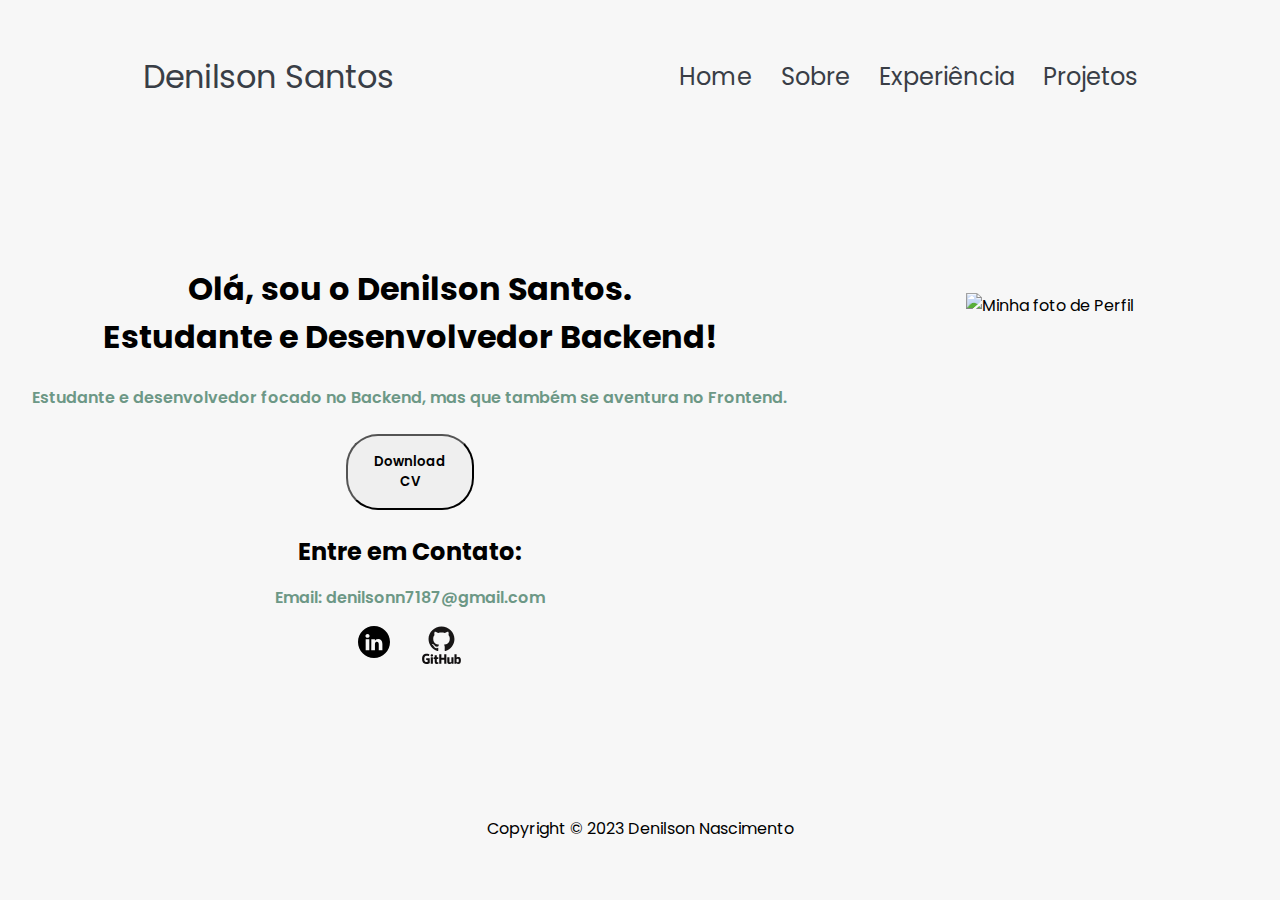
==== index.html @ 2c4739f4 "finalizando_firs_page" ====
<!DOCTYPE html>
<html lang="en">
<head>
    <meta charset="UTF-8">
    <meta http-equiv="X-UA-Compatible" content="IE=edge">
    <meta name="viewport" content="width=device-width, initial-scale=1.0">
    <title>Home</title>
    <link rel="stylesheet" href="style.css">
</head>
<body>
    <header class="cabecalho">
        <div class="logo">
            Denilson Santos
        </div>
        <div class="links">
            <ul class="nav_links">
                <li><a href="index.html">Home</a></li>
                <li><a href="sobre.html">Sobre</a></li>
                <li><a href="experiencia.html">Experiência</a></li>
                <li><a href="pro">Projetos</a></li>
            </ul>
        </div>
    </header>

    <main class="main_home">
        <div class="conteudo">
            <h1 class="conteudo_titulo">
                Olá, sou o Denilson Santos. <br> Estudante e Desenvolvedor Backend!
            </h1>
            <p class="conteudo_paragrafo">
                Estudante e desenvolvedor focado no Backend, mas que também se aventura no Frontend.
            </p>
            <button class="btn btn_download_cv">
                Download CV
            </button>
            <div class="container_contato">
                <h2 class="sub_titulo"> Entre em Contato:</h2>
                <p class="conteudo_paragrafo">Email: denilsonn7187@gmail.com</p>
                <div class="icons_imgs">
                    <a href="https://www.linkedin.com/in/denilson-santos-24952328a/"><img src="/assets/linkedin_icon.svg" alt="Icone linkedin" class="icon">
                    </a>
                    <a href="https://github.com/Deniks71"><img src="/assets/github_icon.svg" alt="Icone Github" class="icon github_icon">
                    </a>
                    
                </div>
            </div>
        </div>

        <img src="/assets/foto_circular.png" alt="Minha foto de Perfil" class="img_home">
        
    </main>

    <footer>
        <p class="texto_rodape">Copyright &#169; 2023 Denilson Nascimento</p>
    </footer>
    
</body>
</html>
---- style.css ----
@import url('https://fonts.googleapis.com/css2?family=Poppins:wght@300;400;500;600&display=swap');

*{
    margin: 0;
    padding: 0;
    text-decoration: none;
    font-family: 'Poppins', sans-serif;
    box-sizing: border-box;
}

body{
    background-color: #F7F7F7;
}

html{
    scroll-behavior: smooth;
}

p{
    color: #6D9886;
    font-weight: 600;
}

a, 
.btn{
    transition: all 300ms ease;
}

.btn{
    font-weight: 600;
    transition: all 300ms ease;
    padding: 1rem;
    width: 8rem;
    border-radius: 2rem;
    cursor: pointer;
}
/* Cabecalho */

.cabecalho{
    display: flex;
    justify-content: space-around;
    align-items: center;
    height: 17vh;
}


.logo{
    font-size: 2rem;
    color: #393E46;
}
.nav_links{
    display: flex;
    gap: 1.8rem;
    font-size: 1.5rem;
    list-style: none
    
}

.icon{
    height: 2rem;
    cursor: pointer;
}

.github_icon{
    height: 2.4rem; 
}
a{
    text-decoration: none;
    text-decoration-color: white;
    color: #393E46;
}

a:hover{
    color: grey;
    text-decoration: underline;
    text-underline-offset: 1rem;
    text-decoration-color: rgb(181, 181, 181);
}

main{
    height: 70vh;
}

.main_home{
    display: flex;
    align-items: center;
    justify-content: center;
    gap: 2rem;
}

.img_home{
    height: 350px;
    margin: 0 auto;
}

.btn_download_cv:hover{ 
 background: rgb(53, 53, 53);
 color: white;
}

.conteudo{
    display: flex;
    flex-direction: column;
    align-items: center;
    text-align: center;
    gap: 1.5rem;
    margin-left: 2rem;
}

.container_contato{
    display: flex;
    flex-direction: column;
    gap: 1rem;
}

.icons_imgs{
    display: flex;
    justify-content: center;
    gap: 2rem;
}

footer{
    height: 10vh;
    display: flex;
    justify-content: center;
    align-items: center;
    align-self: baseline;
}

.texto_rodape{
    font-weight: 400;
    color: black;
    
}
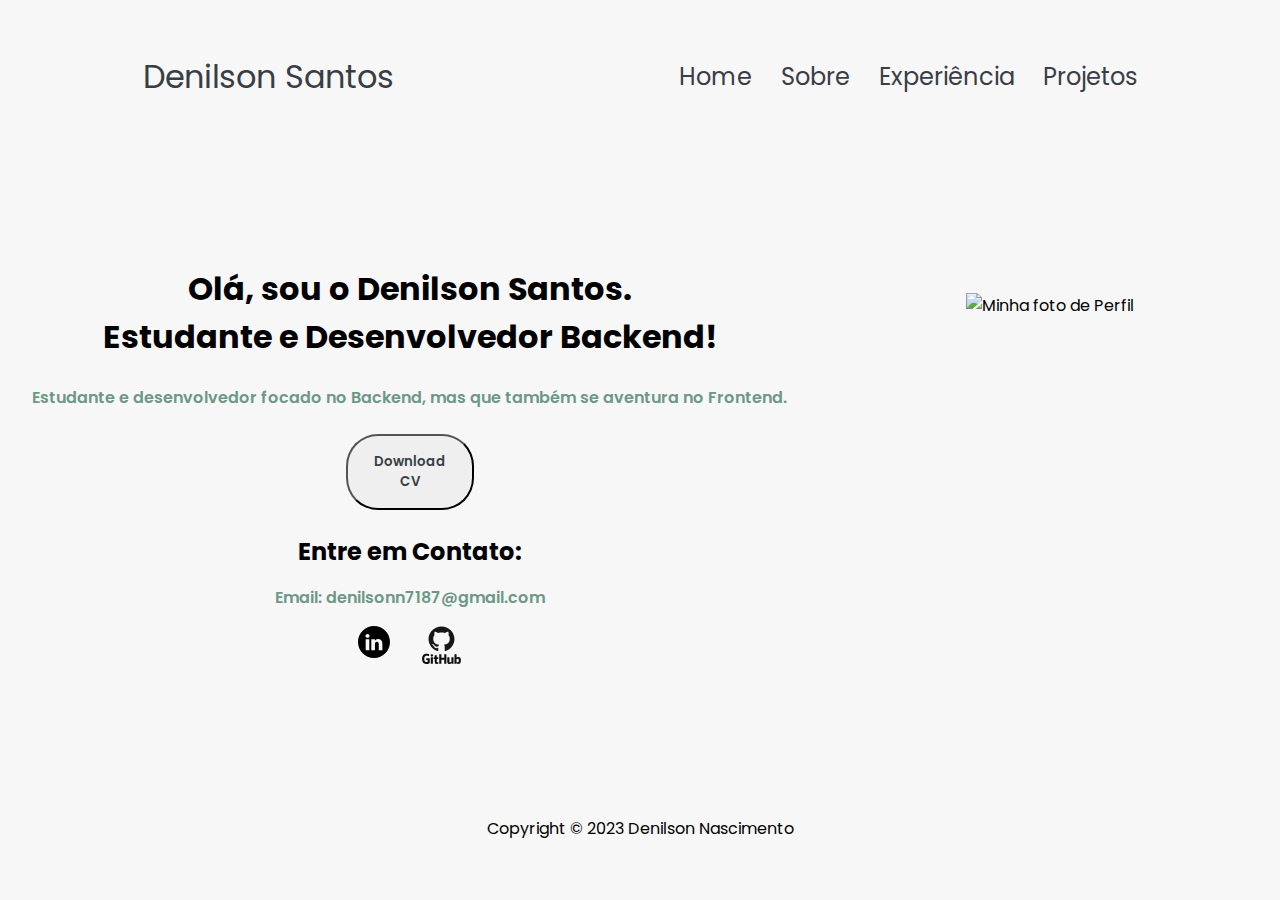
==== commit 299d091a: "Inserindo meu curriculo no botao de download" ====
--- a/index.html
+++ b/index.html
@@ -6,6 +6,7 @@
     <meta name="viewport" content="width=device-width, initial-scale=1.0">
     <title>Home</title>
     <link rel="stylesheet" href="style.css">
+    <link rel="stylesheet" href="mediaqueries.css">
 </head>
 <body>
     <header class="cabecalho">
@@ -31,15 +32,15 @@
                 Estudante e desenvolvedor focado no Backend, mas que também se aventura no Frontend.
             </p>
             <button class="btn btn_download_cv">
-                Download CV
+                <a href="assets/denilson_curriculo.pdf" download="denilson_curriculo.pdf" class="remove_style_ancor">Download CV</a>
             </button>
             <div class="container_contato">
                 <h2 class="sub_titulo"> Entre em Contato:</h2>
                 <p class="conteudo_paragrafo">Email: denilsonn7187@gmail.com</p>
                 <div class="icons_imgs">
-                    <a href="https://www.linkedin.com/in/denilson-santos-24952328a/"><img src="/assets/linkedin_icon.svg" alt="Icone linkedin" class="icon">
+                    <a href="https://www.linkedin.com/in/denilson-santos-24952328a/" target="_blank"><img src="/assets/linkedin_icon.svg" alt="Icone linkedin" class="icon">
                     </a>
-                    <a href="https://github.com/Deniks71"><img src="/assets/github_icon.svg" alt="Icone Github" class="icon github_icon">
+                    <a href="https://github.com/Deniks71" target="_blank"><img src="/assets/github_icon.svg" alt="Icone Github" class="icon github_icon">
                     </a>
                     
                 </div>
--- a/style.css
+++ b/style.css
@@ -77,6 +77,8 @@
     text-decoration-color: rgb(181, 181, 181);
 }
 
+
+
 main{
     height: 70vh;
 }
@@ -98,6 +100,9 @@
  color: white;
 }
 
+.btn_download_cv:hover a{
+    color: white;
+}
 .conteudo{
     display: flex;
     flex-direction: column;
@@ -131,4 +136,5 @@
     font-weight: 400;
     color: black;
     
-}+}
+
--- a/mediaqueries.css
+++ b/mediaqueries.css
@@ -0,0 +1,3 @@
+@media screen and (max-width: 870px){
+
+}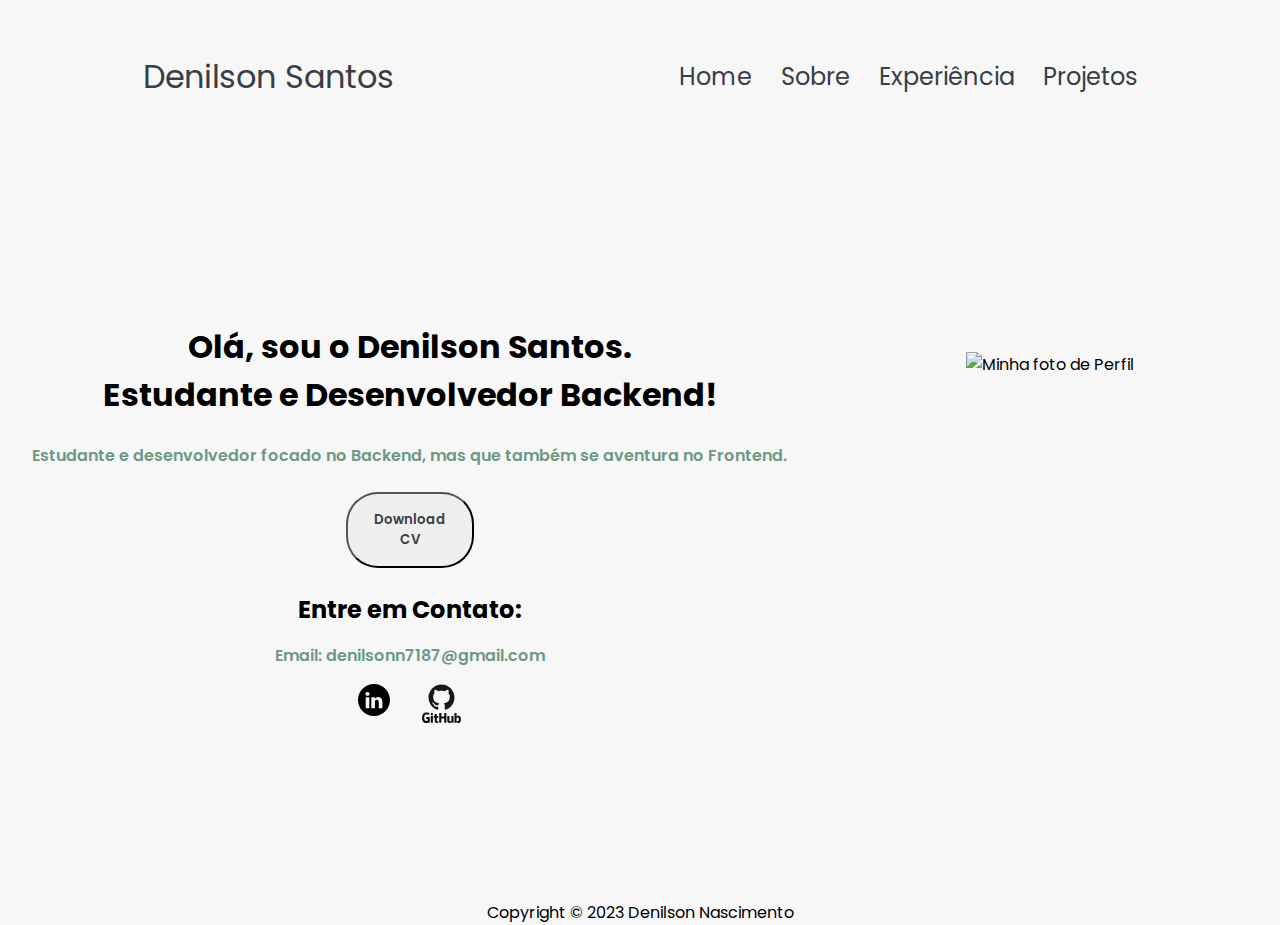
==== commit a69830a1: "Inserindo menu hamburger e resposividade" ====
--- a/index.html
+++ b/index.html
@@ -18,7 +18,20 @@
                 <li><a href="index.html">Home</a></li>
                 <li><a href="sobre.html">Sobre</a></li>
                 <li><a href="experiencia.html">Experiência</a></li>
-                <li><a href="pro">Projetos</a></li>
+                <li><a href="projetos.html">Projetos</a></li>
+            </ul>
+        </div>
+
+        <div class="mobile_menu_icon">
+            <button class="menuShow"><img src="assets/open_menu_black.svg" alt="Icone do Menu de celular" class="icon icon_nav"></button>
+        </div>
+
+        <div class="menu_mobile">
+            <ul class="nav_links">
+                <li><a href="index.html">Home</a></li>
+                <li><a href="sobre.html">Sobre</a></li>
+                <li><a href="experiencia.html">Experiência</a></li>
+                <li><a href="projetos.html">Projetos</a></li>
             </ul>
         </div>
     </header>
@@ -54,6 +67,7 @@
     <footer>
         <p class="texto_rodape">Copyright &#169; 2023 Denilson Nascimento</p>
     </footer>
-    
+
+    <script src="script.js"></script>
 </body>
 </html>--- a/style.css
+++ b/style.css
@@ -80,7 +80,7 @@
 
 
 main{
-    height: 70vh;
+    height: 83vh;
 }
 
 .main_home{
@@ -125,10 +125,8 @@
 }
 
 footer{
-    height: 10vh;
     display: flex;
     justify-content: center;
-    align-items: center;
     align-self: baseline;
 }
 
@@ -138,3 +136,12 @@
     
 }
 
+
+.mobile_menu_icon{
+    display: none;
+}
+
+.menu_mobile{
+    display: none;
+}
+
--- a/mediaqueries.css
+++ b/mediaqueries.css
@@ -1,3 +1,69 @@
 @media screen and (max-width: 870px){
+    .links{
+        display: none;
+        
+    }
 
+    .mobile_menu_icon{
+        display: block;
+        
+        
+    }
+    .mobile_menu_icon button{
+        background-color: transparent;
+        border: none;
+        cursor: pointer;
+    }
+
+    .menu_mobile ul{
+        display: flex;
+        flex-direction: column;
+        text-align: center;
+        padding-bottom: 1rem;
+
+    }
+
+
+    .menu_mobile li{
+        display: block;
+        padding-top: 1.2rem;
+
+    }
+    .open{
+        display: block;
+        bottom: 43%;
+        position: absolute;
+        overflow: hidden;
+        right: 12%;
+        background-color: white;
+    }
+}
+
+@media screen and (max-width: 740px){
+    main{
+        height: auto;
+    }
+   
+    .main_home{
+        flex-direction: column-reverse;
+    }
+
+    footer{
+        display: none;
+    }
+}
+
+@media screen and (max-width: 444px){
+    .logo{
+        display: none;
+    }
+
+    .open{
+        display: block;
+        bottom: 43%;
+        position: absolute;
+        overflow: hidden;
+        right: 35%;
+        background-color: white;
+    }
 }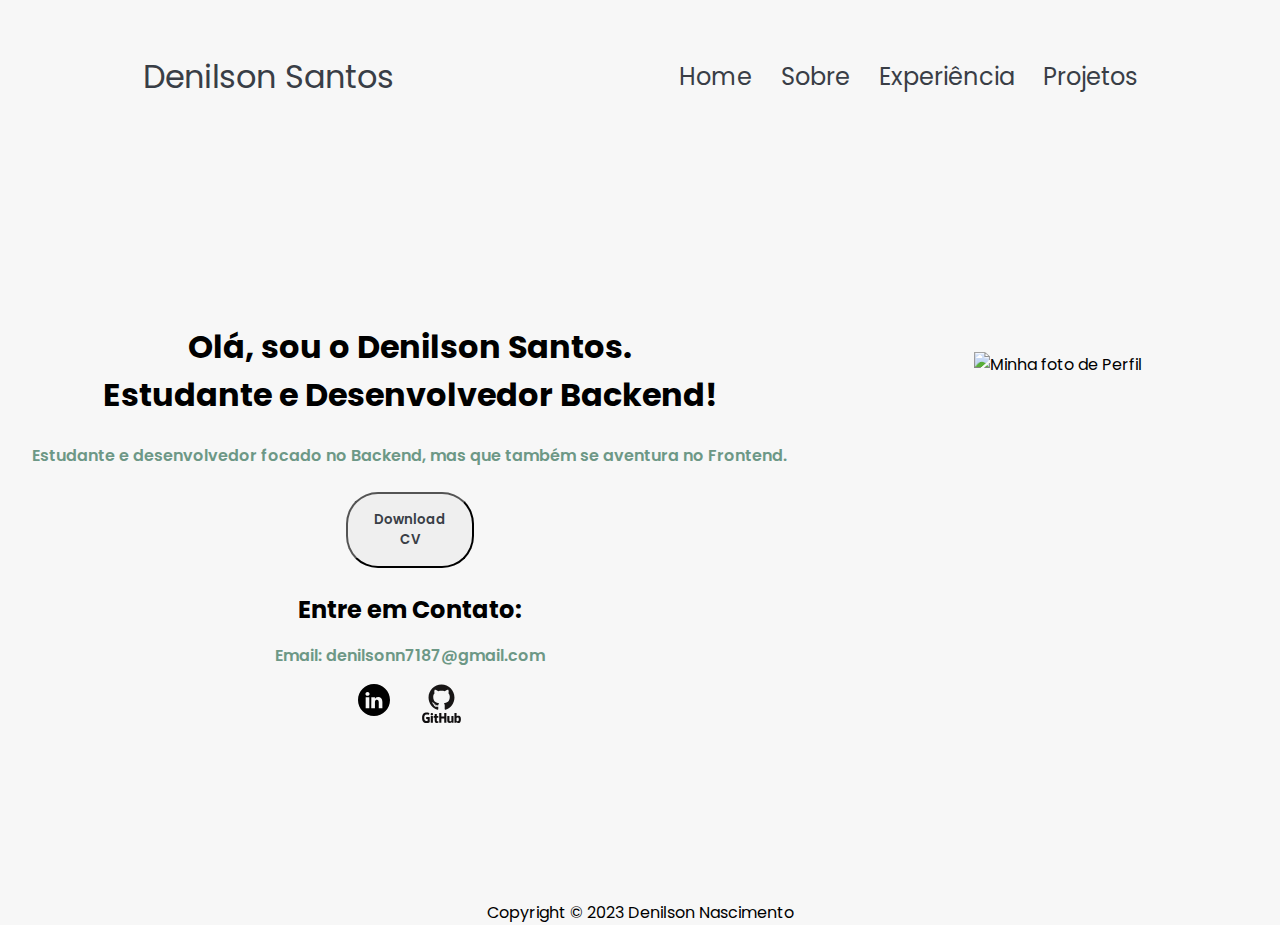
==== commit b2d0c242: "Finalizando a pagina de experiencia" ====
--- a/index.html
+++ b/index.html
@@ -4,9 +4,10 @@
     <meta charset="UTF-8">
     <meta http-equiv="X-UA-Compatible" content="IE=edge">
     <meta name="viewport" content="width=device-width, initial-scale=1.0">
-    <title>Home</title>
+    <title>Meu Portifolio - Home</title>
     <link rel="stylesheet" href="style.css">
     <link rel="stylesheet" href="mediaqueries.css">
+    <link rel="icon" href="assets/lightning_icon.svg">
 </head>
 <body>
     <header class="cabecalho">
--- a/style.css
+++ b/style.css
@@ -110,6 +110,7 @@
     text-align: center;
     gap: 1.5rem;
     margin-left: 2rem;
+    margin-right: 1rem;
 }
 
 .container_contato{
@@ -145,3 +146,100 @@
     display: none;
 }
 
+
+
+
+/*sobre*/
+
+.main_sobre{
+    display: flex;
+    flex-direction: column;
+    align-items: center;
+    justify-content: center;
+    gap: 2rem;
+    
+}
+
+.container_img_sobre{
+    margin-left: 5rem;
+}
+.img_sobre{
+    height: 450px;
+    border-radius: 2rem;
+    
+    
+}
+
+.container_sobre{
+    display: flex;
+    gap: 1rem;
+    align-items: center;
+    justify-content: center;
+    align-self: center ;
+    
+}
+
+.container_paragrafo_sobre{
+    margin-right: 5rem;
+    justify-content: center;
+    text-align: center;
+    margin-bottom: 1rem;
+}
+
+.conteudo_titulo{
+    text-align: center;
+}
+
+
+/*EXPERIENCIA*/
+
+.main_exp{
+    display: flex;
+    flex-direction: column;
+    margin-top: 4rem;
+}
+
+.exp_texto_container{
+    margin-bottom: 2rem;
+    text-align: center;
+    display: flex;
+    flex-direction: column;
+    gap: 1rem;
+}
+
+.stacks_container{
+    display: flex;
+    align-items: center;
+    justify-content: center;
+    margin-top: 4rem;
+    
+}
+
+.experiencia_stacks_container{
+    display: flex;
+    align-self: center;
+    border: 2px solid #393E46;
+    max-width: 700px;
+    padding: 1rem;
+    margin: 1rem;
+    flex-wrap: wrap;
+    gap: 2rem;
+    border-radius: 1rem;
+    justify-content: center;
+    
+}
+
+.stack{
+    display: flex;
+    flex-direction: column;
+    align-items: center;
+    justify-content: center;
+    gap: 0.4rem;
+    text-align: center;
+}
+
+.tecnologia_p{
+    color: #393E46;
+    font-weight: 600;
+    font-size: 1.1rem;
+}--- a/mediaqueries.css
+++ b/mediaqueries.css
@@ -37,6 +37,37 @@
         right: 12%;
         background-color: white;
     }
+
+    /*Sobre*/
+
+    .main_sobre{
+        height: auto;
+    }
+
+    .container_paragrafo_sobre{
+        margin: 0 2rem;
+        justify-content: center;
+        margin-bottom: 2rem;
+    }
+    .container_sobre{
+        display: flex;
+        flex-direction: column;
+        gap: 1rem;
+        align-items: center;
+        justify-content: center;
+        align-self: center ;
+        
+    }
+
+    .container_img_sobre{
+        margin: auto;
+    }
+    .img_sobre{
+        height: 350px;
+        border-radius: 2rem;
+    }
+        
+        
 }
 
 @media screen and (max-width: 740px){
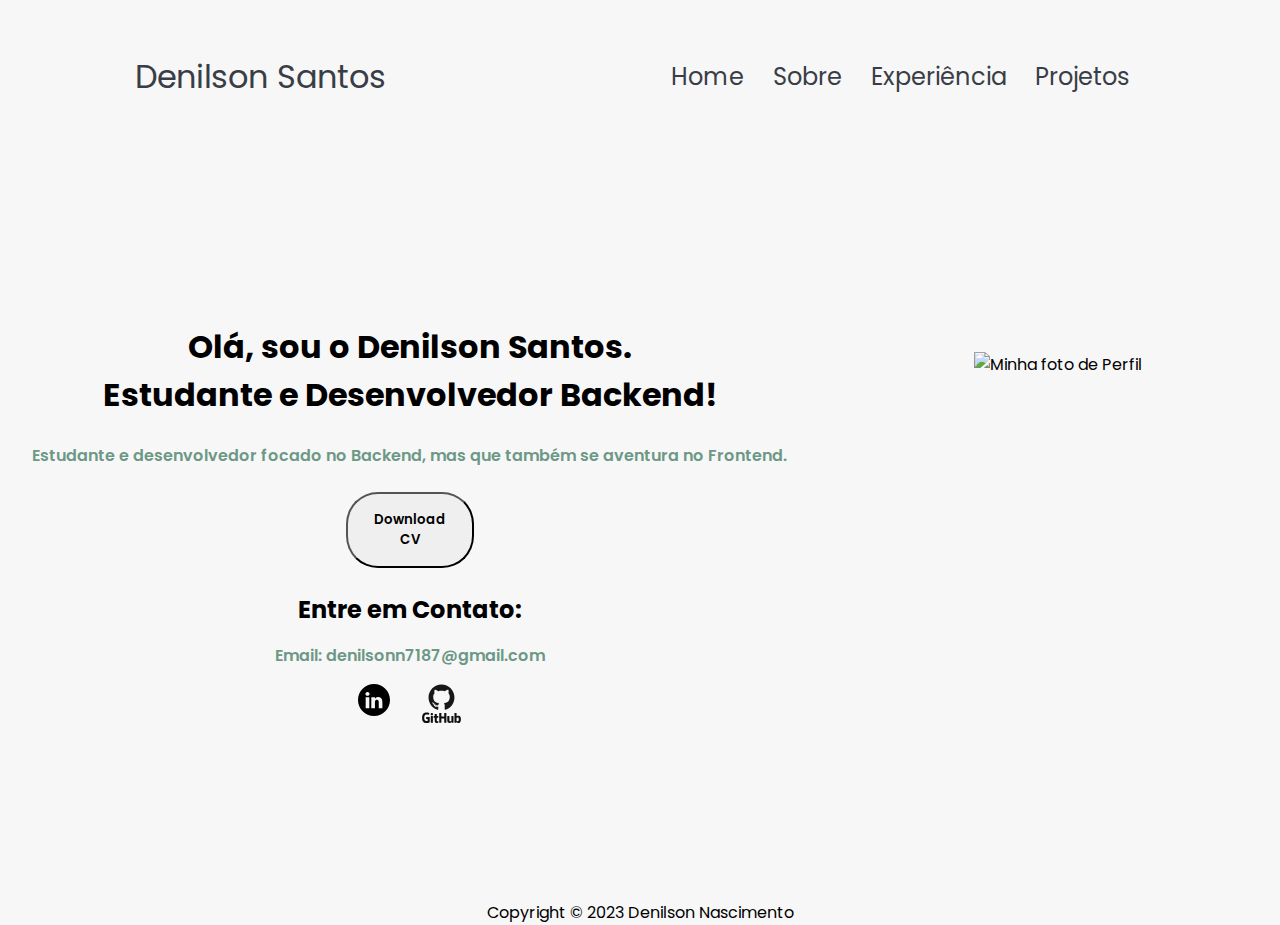
==== commit 4e5deb08: "Inserindo mais medias" ====
--- a/index.html
+++ b/index.html
@@ -12,7 +12,7 @@
 <body>
     <header class="cabecalho">
         <div class="logo">
-            Denilson Santos
+            <a href="index.html">Denilson Santos</a>
         </div>
         <div class="links">
             <ul class="nav_links">
@@ -45,9 +45,9 @@
             <p class="conteudo_paragrafo">
                 Estudante e desenvolvedor focado no Backend, mas que também se aventura no Frontend.
             </p>
-            <button class="btn btn_download_cv">
-                <a href="assets/denilson_curriculo.pdf" download="denilson_curriculo.pdf" class="remove_style_ancor">Download CV</a>
-            </button>
+            <a href="assets/denilson_curriculo.pdf" download="denilson_curriculo.pdf" class="remove_style_ancor">
+                <button class="btn btn_download_cv">Download CV</button>
+            </a>
             <div class="container_contato">
                 <h2 class="sub_titulo"> Entre em Contato:</h2>
                 <p class="conteudo_paragrafo">Email: denilsonn7187@gmail.com</p>
--- a/style.css
+++ b/style.css
@@ -52,7 +52,8 @@
     display: flex;
     gap: 1.8rem;
     font-size: 1.5rem;
-    list-style: none
+    list-style: none;
+    padding: 0 1rem;
     
 }
 
@@ -242,4 +243,55 @@
     color: #393E46;
     font-weight: 600;
     font-size: 1.1rem;
-}+}
+
+.conteudo_paragrafo_exp{
+    margin-left: 1rem;
+    margin-right: 2rem;
+}
+
+/*Projetos*/
+
+.main_projetos{
+    display: flex;
+    flex-direction: column;
+    align-items: center;
+    gap: 2rem;
+    
+}
+
+.main_projetos_textos{
+    display: flex;
+    flex-direction: column;
+    text-align: center;
+    justify-content: center;
+    align-items: center;
+}
+
+.projetos_container{
+    display: flex;
+    align-self: center;
+    max-width: 1200px;
+    padding: 1rem;
+    margin: 1rem;
+    flex-wrap: wrap;
+    gap: 2rem;
+    justify-content: center;
+}
+
+.card_projetos{
+    padding: 1rem;
+    border: 2px solid #393E46;
+    border-radius: 1rem;
+    align-items: center;
+    justify-content: center;
+    text-align: center;
+    gap: 1rem;
+}
+
+.img_contruindo{
+    height: 250px;
+}
+.titulo_projeto{
+    color: #393E46;
+}
--- a/mediaqueries.css
+++ b/mediaqueries.css
@@ -97,4 +97,134 @@
         right: 35%;
         background-color: white;
     }
+}
+
+@media only screen and (max-width: 445px) and (max-height: 850px){
+    .logo{
+        display: none;
+    }
+
+    .open{
+        display: block;
+        bottom: 36%;
+        position: absolute;
+        overflow: hidden;
+        right: 32%;
+        background-color: white;
+    }
+}
+
+@media only screen and (max-width: 425px) and (max-height: 897px){
+    .logo{
+        display: none;
+    }
+
+    .open{
+        display: block;
+        bottom: 53%;
+        position: absolute;
+        overflow: hidden;
+        right: 29%;
+        background-color: white;
+    }
+}
+
+@media only screen and (max-width: 400px) and (max-height: 897px){
+    .logo{
+        display: none;
+    }
+
+    .open{
+        display: block;
+        bottom: 50%;
+        position: absolute;
+        overflow: hidden;
+        right: 29%;
+        background-color: white;
+    }
+}
+
+@media only screen and (max-width: 435px) and (max-height: 934px){
+    .logo{
+        display: none;
+    }
+
+    .open{
+        display: block;
+        bottom: 54%;
+        position: absolute;
+        overflow: hidden;
+        right: 30%;
+        background-color: white;
+    }
+}
+
+
+@media only screen and ( 380px<= width <= 400px) and (max-height: 850px){
+    .logo{
+        display: none;
+    }
+
+    .open{
+        display: block;
+        bottom: 50%;
+        position: absolute;
+        overflow: hidden;
+        right: 30%;
+        background-color: white;
+    }
+}
+
+@media only screen and ( 355px<= width <= 379px) and (max-height: 800px){
+    .logo{
+        display: none;
+    }
+
+    .open{
+        display: block;
+        bottom: 45%;
+        position: absolute;
+        overflow: hidden;
+        right: 30%;
+        background-color: white;
+    }
+}
+
+@media only screen and ( 355px<= width <= 379px) and (max-height: 680px){
+    .logo{
+        display: none;
+    }
+
+    .open{
+        display: block;
+        bottom: 39%;
+        position: absolute;
+        overflow: hidden;
+        right: 30%;
+        background-color: white;
+    }
+}
+
+@media only screen and ( 750px<= width <= 780px) and (1010px<= height <= 1040px){
+    
+    .open{
+        display: block;
+        bottom: 55%;
+        position: absolute;
+        overflow: hidden;
+        right: 7%;
+        background-color: white;
+    }
+}
+
+@media only screen and ( 810px<= width <= 845px) and (1160px<= height <= 1195px){
+    
+    .open{
+        display: block;
+        bottom: 62%;
+        position: absolute;
+        overflow: hidden;
+        right: 7%;
+        background-color: white;
+    }
 }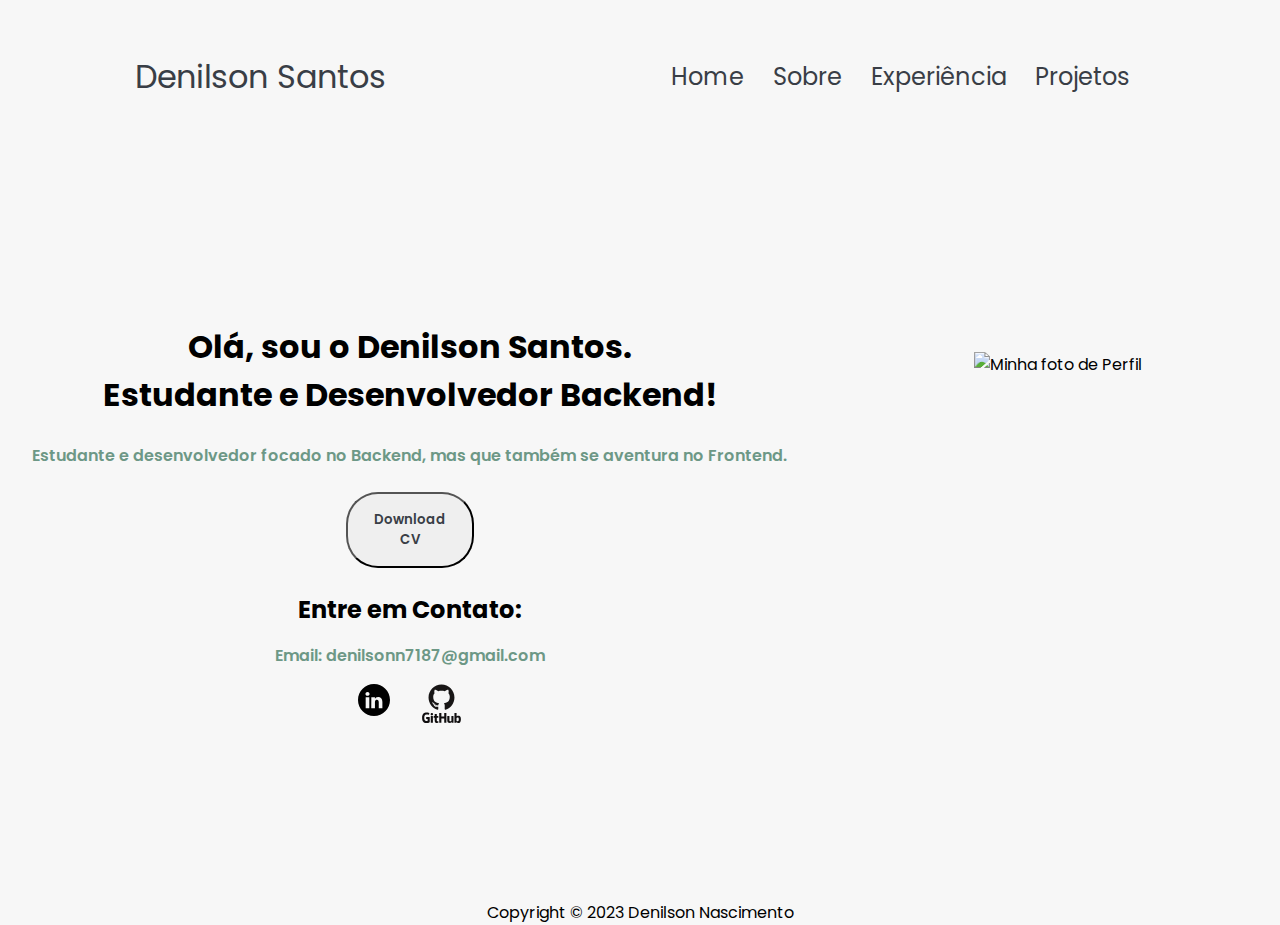
==== commit d5435df3: "Ultima tentativa de corrigir a nav" ====
--- a/index.html
+++ b/index.html
@@ -12,7 +12,7 @@
 <body>
     <header class="cabecalho">
         <div class="logo">
-            <a href="index.html">Denilson Santos</a>
+            Denilson Santos
         </div>
         <div class="links">
             <ul class="nav_links">
@@ -25,16 +25,23 @@
 
         <div class="mobile_menu_icon">
             <button class="menuShow"><img src="assets/open_menu_black.svg" alt="Icone do Menu de celular" class="icon icon_nav"></button>
+            <ul class="nav_links_mobile">
+                <li><a href="index.html">Home</a></li>
+                <li><a href="sobre.html">Sobre</a></li>
+                <li><a href="experiencia.html">Experiência</a></li>
+                <li><a href="projetos.html">Projetos</a></li>
+            </ul>
+
         </div>
 
-        <div class="menu_mobile">
+        <!--<div class="menu_mobile">
             <ul class="nav_links">
                 <li><a href="index.html">Home</a></li>
                 <li><a href="sobre.html">Sobre</a></li>
                 <li><a href="experiencia.html">Experiência</a></li>
                 <li><a href="projetos.html">Projetos</a></li>
             </ul>
-        </div>
+        </div>-->
     </header>
 
     <main class="main_home">
@@ -45,9 +52,9 @@
             <p class="conteudo_paragrafo">
                 Estudante e desenvolvedor focado no Backend, mas que também se aventura no Frontend.
             </p>
-            <a href="assets/denilson_curriculo.pdf" download="denilson_curriculo.pdf" class="remove_style_ancor">
-                <button class="btn btn_download_cv">Download CV</button>
-            </a>
+            <button class="btn btn_download_cv">
+                <a href="assets/denilson_curriculo.pdf" download="denilson_curriculo.pdf" class="remove_style_ancor">Download CV</a>
+            </button>
             <div class="container_contato">
                 <h2 class="sub_titulo"> Entre em Contato:</h2>
                 <p class="conteudo_paragrafo">Email: denilsonn7187@gmail.com</p>
--- a/style.css
+++ b/style.css
@@ -57,6 +57,18 @@
     
 }
 
+.nav_links_mobile{
+    display: none;
+    gap: 1.8rem;
+    font-size: 1.5rem;
+    list-style: none;
+    padding: 0 1rem;
+}
+
+.nav_links_mobile li{
+    display: block;
+}
+
 .icon{
     height: 2rem;
     cursor: pointer;
--- a/mediaqueries.css
+++ b/mediaqueries.css
@@ -9,32 +9,37 @@
         
         
     }
+    .nav_links_mobile{
+        right: 70px;
+    }
     .mobile_menu_icon button{
         background-color: transparent;
         border: none;
         cursor: pointer;
     }
 
-    .menu_mobile ul{
+
+
+    .nav_links_mobile ul{
         display: flex;
         flex-direction: column;
         text-align: center;
         padding-bottom: 1rem;
+        
 
     }
 
 
-    .menu_mobile li{
+    .nav_links_mobile li{
         display: block;
         padding-top: 1.2rem;
+        text-align: center;
 
     }
     .open{
         display: block;
-        bottom: 43%;
         position: absolute;
         overflow: hidden;
-        right: 12%;
         background-color: white;
     }
 
@@ -62,6 +67,7 @@
     .container_img_sobre{
         margin: auto;
     }
+    
     .img_sobre{
         height: 350px;
         border-radius: 2rem;
@@ -70,7 +76,7 @@
         
 }
 
-@media screen and (max-width: 740px){
+@media screen and (max-width: 839px){
     main{
         height: auto;
     }
@@ -88,143 +94,34 @@
     .logo{
         display: none;
     }
+    .nav_links_mobile{
+        right: 8rem;
+    }
 
+    
+    .nav_links_mobile li{
+        display: flex;
+        flex-direction: column;
+        padding-top: 1.2rem;
+        text-align: center;
+        font-size: 1rem;
+        padding-top: 1rem;
+        margin-bottom: 1rem;
+        margin-right: 1rem;
+        margin-left: 1rem;
+
+    }
     .open{
         display: block;
-        bottom: 43%;
         position: absolute;
         overflow: hidden;
-        right: 35%;
         background-color: white;
     }
 }
 
-@media only screen and (max-width: 445px) and (max-height: 850px){
-    .logo{
-        display: none;
+@media screen and (max-width: 362px){
+    .nav_links_mobile{
+        right: 6rem;
     }
 
-    .open{
-        display: block;
-        bottom: 36%;
-        position: absolute;
-        overflow: hidden;
-        right: 32%;
-        background-color: white;
-    }
-}
-
-@media only screen and (max-width: 425px) and (max-height: 897px){
-    .logo{
-        display: none;
-    }
-
-    .open{
-        display: block;
-        bottom: 53%;
-        position: absolute;
-        overflow: hidden;
-        right: 29%;
-        background-color: white;
-    }
-}
-
-@media only screen and (max-width: 400px) and (max-height: 897px){
-    .logo{
-        display: none;
-    }
-
-    .open{
-        display: block;
-        bottom: 50%;
-        position: absolute;
-        overflow: hidden;
-        right: 29%;
-        background-color: white;
-    }
-}
-
-@media only screen and (max-width: 435px) and (max-height: 934px){
-    .logo{
-        display: none;
-    }
-
-    .open{
-        display: block;
-        bottom: 54%;
-        position: absolute;
-        overflow: hidden;
-        right: 30%;
-        background-color: white;
-    }
-}
-
-
-@media only screen and ( 380px<= width <= 400px) and (max-height: 850px){
-    .logo{
-        display: none;
-    }
-
-    .open{
-        display: block;
-        bottom: 50%;
-        position: absolute;
-        overflow: hidden;
-        right: 30%;
-        background-color: white;
-    }
-}
-
-@media only screen and ( 355px<= width <= 379px) and (max-height: 800px){
-    .logo{
-        display: none;
-    }
-
-    .open{
-        display: block;
-        bottom: 45%;
-        position: absolute;
-        overflow: hidden;
-        right: 30%;
-        background-color: white;
-    }
-}
-
-@media only screen and ( 355px<= width <= 379px) and (max-height: 680px){
-    .logo{
-        display: none;
-    }
-
-    .open{
-        display: block;
-        bottom: 39%;
-        position: absolute;
-        overflow: hidden;
-        right: 30%;
-        background-color: white;
-    }
-}
-
-@media only screen and ( 750px<= width <= 780px) and (1010px<= height <= 1040px){
-    
-    .open{
-        display: block;
-        bottom: 55%;
-        position: absolute;
-        overflow: hidden;
-        right: 7%;
-        background-color: white;
-    }
-}
-
-@media only screen and ( 810px<= width <= 845px) and (1160px<= height <= 1195px){
-    
-    .open{
-        display: block;
-        bottom: 62%;
-        position: absolute;
-        overflow: hidden;
-        right: 7%;
-        background-color: white;
-    }
 }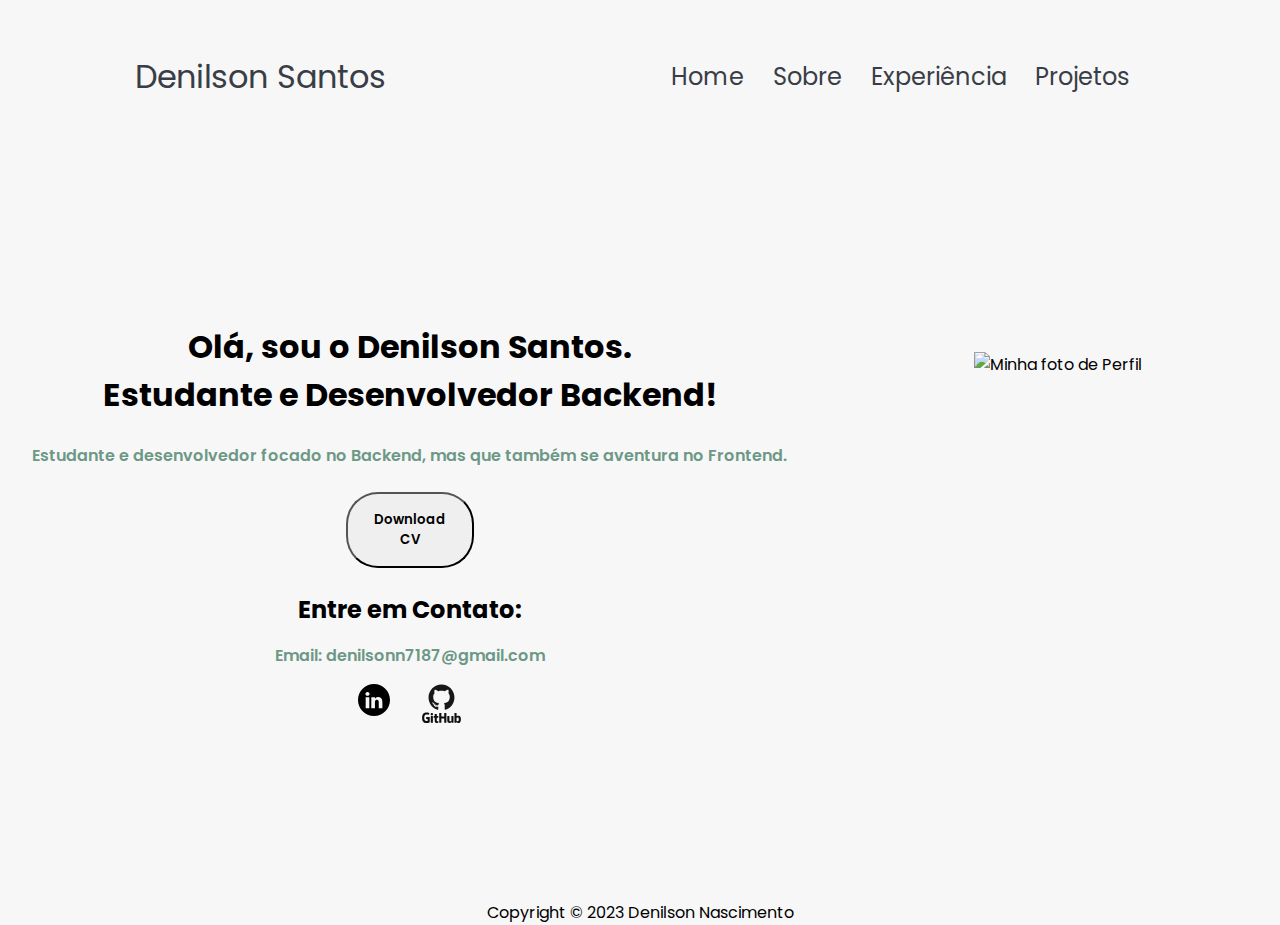
==== commit 788bf7e4: "tentando commitar" ====
--- a/index.html
+++ b/index.html
@@ -12,7 +12,7 @@
 <body>
     <header class="cabecalho">
         <div class="logo">
-            Denilson Santos
+            <a href="index.html">Denilson Santos</a>
         </div>
         <div class="links">
             <ul class="nav_links">
@@ -52,9 +52,9 @@
             <p class="conteudo_paragrafo">
                 Estudante e desenvolvedor focado no Backend, mas que também se aventura no Frontend.
             </p>
-            <button class="btn btn_download_cv">
-                <a href="assets/denilson_curriculo.pdf" download="denilson_curriculo.pdf" class="remove_style_ancor">Download CV</a>
-            </button>
+            <a href="assets/denilson_curriculo.pdf" download="denilson_curriculo.pdf" class="remove_style_ancor">
+                <button class="btn btn_download_cv">Download CV</button>
+            </a>
             <div class="container_contato">
                 <h2 class="sub_titulo"> Entre em Contato:</h2>
                 <p class="conteudo_paragrafo">Email: denilsonn7187@gmail.com</p>
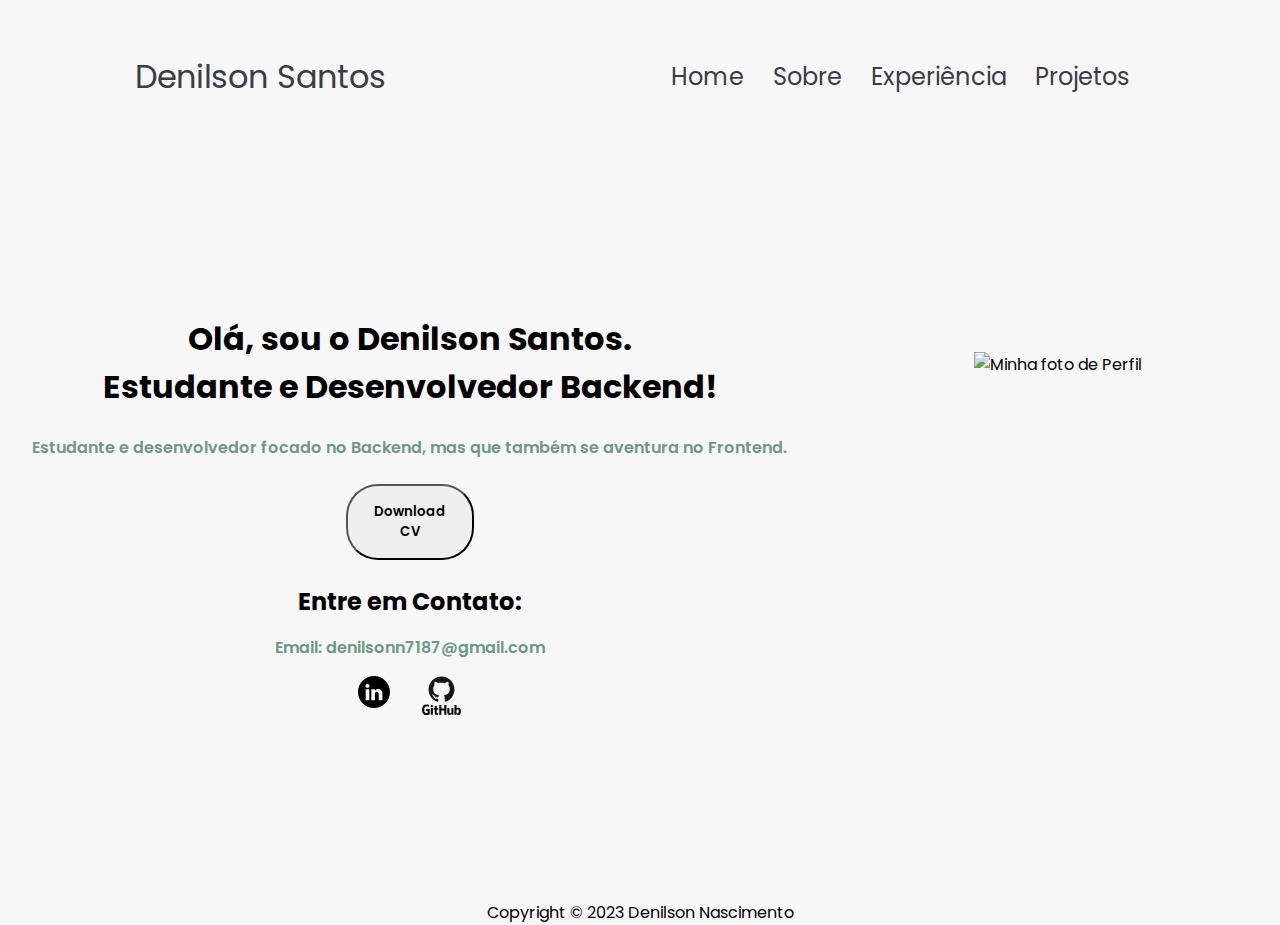
==== commit 41930b5e: "Inserindo comentarios no codigo" ====
--- a/index.html
+++ b/index.html
@@ -23,6 +23,7 @@
             </ul>
         </div>
 
+        <!-- O TRECHO DE CODIGO ABAIXO É O MENU MOBILE-->
         <div class="mobile_menu_icon">
             <button class="menuShow"><img src="assets/open_menu_black.svg" alt="Icone do Menu de celular" class="icon icon_nav"></button>
             <ul class="nav_links_mobile">
@@ -34,7 +35,8 @@
 
         </div>
 
-        <!--<div class="menu_mobile">
+        <!-- Esse trexo de codigo é a forma antiga de como o menu_mobile estava implentado, porem nao funcionou corretamente. O trecho correto está acim.
+            <div class="menu_mobile">
             <ul class="nav_links">
                 <li><a href="index.html">Home</a></li>
                 <li><a href="sobre.html">Sobre</a></li>
--- a/style.css
+++ b/style.css
@@ -1,5 +1,5 @@
 @import url('https://fonts.googleapis.com/css2?family=Poppins:wght@300;400;500;600&display=swap');
-
+/*Estilizaçoes gerais*/
 *{
     margin: 0;
     padding: 0;
@@ -63,17 +63,20 @@
     font-size: 1.5rem;
     list-style: none;
     padding: 0 1rem;
+    border-radius: 1rem;
 }
 
 .nav_links_mobile li{
     display: block;
 }
 
+/*Classe icon é aplicada em todos os icons da pag*/
 .icon{
     height: 2rem;
     cursor: pointer;
 }
 
+/*Essa classe do icon github foi criada para aumentar o tamanho desse icone isoladamente, pois o tamanho dele estava menor que os outros icones.*/
 .github_icon{
     height: 2.4rem; 
 }
@@ -136,6 +139,7 @@
     display: flex;
     justify-content: center;
     gap: 2rem;
+    margin-bottom: 1rem;
 }
 
 footer{
@@ -256,6 +260,9 @@
     font-weight: 600;
     font-size: 1.1rem;
 }
+.icon_exp{
+    cursor: default;
+}
 
 .conteudo_paragrafo_exp{
     margin-left: 1rem;
--- a/mediaqueries.css
+++ b/mediaqueries.css
@@ -1,3 +1,4 @@
+/*Media queries para melhorar a usabilidade em telas com resoluçoes diferentes*/
 @media screen and (max-width: 870px){
     .links{
         display: none;
@@ -111,6 +112,8 @@
         margin-left: 1rem;
 
     }
+
+    /*Classe open serve para ser inserida no arquivo script.js e tem como proposito abrir o menu mobile quando o icone do menu mobile for clicado*/
     .open{
         display: block;
         position: absolute;
